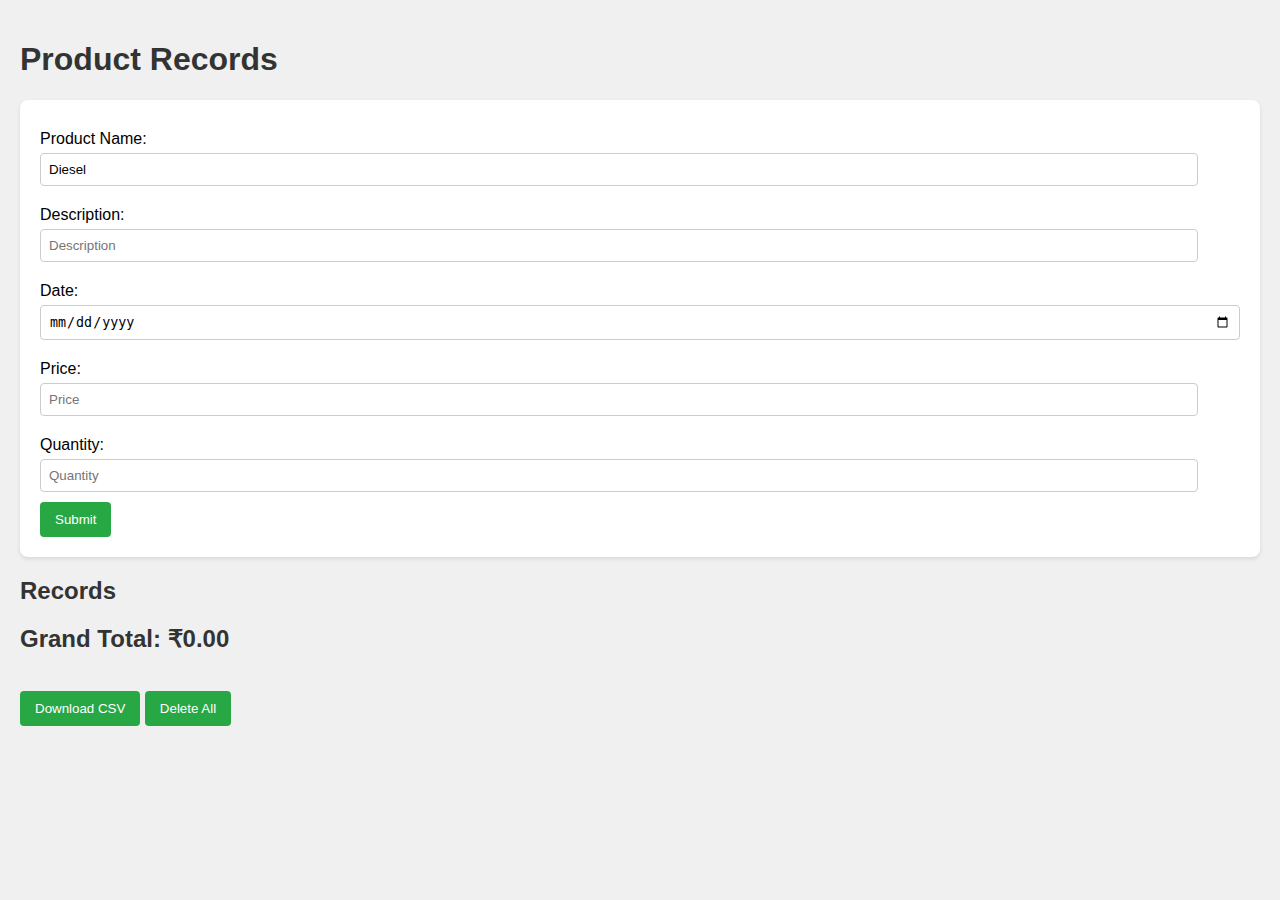
==== index.html @ e114de52 "Update index.html" ====
<!DOCTYPE html>
<html lang="en">
<head>
    <meta charset="UTF-8">
    <meta name="viewport" content="width=device-width, initial-scale=1.0">
    <title>Product Records</title>
    <link rel="stylesheet" href="styles.css">
</head>
<body>
    <h1>Product Records</h1>

    <!-- Form to Add or Update Records -->
    <form id="productForm">
        <input type="hidden" id="editId"> <!-- Hidden input for storing record ID during edit -->
        <label for="productName">Product Name:</label>
        <input type="text" id="productName" value="Diesel" name="productName" placeholder="Name" required><br>

        <label for="description">Description:</label>
        <input type="text" id="description" placeholder="Description" name="description" required><br>

        <label for="date">Date:</label>
        <input type="date" id="date" name="date" required><br>

        <label for="price">Price:</label>
        <input type="number" id="price" name="price" step="0.01" placeholder="Price" required><br>

        <label for="quantity">Quantity:</label>
        <input type="number" id="quantity" name="quantity" placeholder="Quantity" step="0.01" required><br>

        <button type="button" onclick="submitForm()">Submit</button>
    </form>

    <!-- Section to Display Records -->
    <h2>Records</h2>
    <!-- Alert Message -->
    <div id="alertMessage" class="alert" role="alert" style="display: none;"></div>
    <h2>Grand Total: ₹<span id="grandTotal">0.00</span></h2>
    <div id="recordsContainer" class="card-container">
        <!-- Records will be dynamically inserted here -->
    </div>
    <!-- Download CSV Button -->
    <br>
    <button type="button" onclick="downloadCSV()">Download CSV</button>
    <button type="button" onclick="clearAllData()">Delete All</button>

    <script src="script.js"></script>
</body>
</html>
---- styles.css ----
body {
    font-family: Arial, sans-serif;
    margin: 0;
    padding: 20px;
    background-color: #f0f0f0;
}

h1, h2 {
    color: #333;
}

form {
    background-color: #fff;
    padding: 20px;
    margin-bottom: 20px;
    border-radius: 8px;
    box-shadow: 0 2px 4px rgba(0, 0, 0, 0.1);
}

form label {
    display: block;
    margin: 10px 0 5px;
}

form input {
    width: 95%;
    padding: 8px;
    margin-bottom: 10px;
    border: 1px solid #ccc;
    border-radius: 4px;
}

input[type="date"] {
    padding: 8px;
    margin-bottom: 10px;
    border: 1px solid #ccc;
    border-radius: 4px;
    width: 100%;
    box-sizing: border-box; 
}

form button {
    padding: 10px 15px;
    background-color: #28a745;
    color: #fff;
    border: none;
    border-radius: 4px;
    cursor: pointer;
}

form button:hover {
    background-color: #218838;
}

.card-container {
    display: flex;
    flex-wrap: wrap;
    gap: 20px;
}

.card {
    background-color: #fff;
    padding: 15px;
    border-radius: 8px;
    box-shadow: 0 2px 4px rgba(0, 0, 0, 0.1);
    width: 100%; /* Adjust width to fit 3 cards in a row */
    box-sizing: border-box;
}

.card h3 {
    margin-top: 0;
    font-size: 1.2em;
    color: #007bff;
}

.card p {
    margin: 5px 0;
    color: #555;
}

.card .card-actions {
    margin-top: 10px;
    text-align: right;
}

.card .card-actions button {
    padding: 5px 10px;
    margin-left: 5px;
    border: none;
    border-radius: 4px;
    cursor: pointer;
}

.card .card-actions button.edit {
    background-color: #ffc107;
    color: #fff;
}

.card .card-actions button.delete {
    background-color: #dc3545;
    color: #fff;
}

.card .card-actions button.edit:hover {
    background-color: #e0a800;
}

.card .card-actions button.delete:hover {
    background-color: #c82333;
}

button {
    padding: 10px 15px;
    background-color: #28a745;
    color: #fff;
    border: none;
    border-radius: 4px;
    cursor: pointer;
}

button:hover {
    background-color: #c107ff;
}
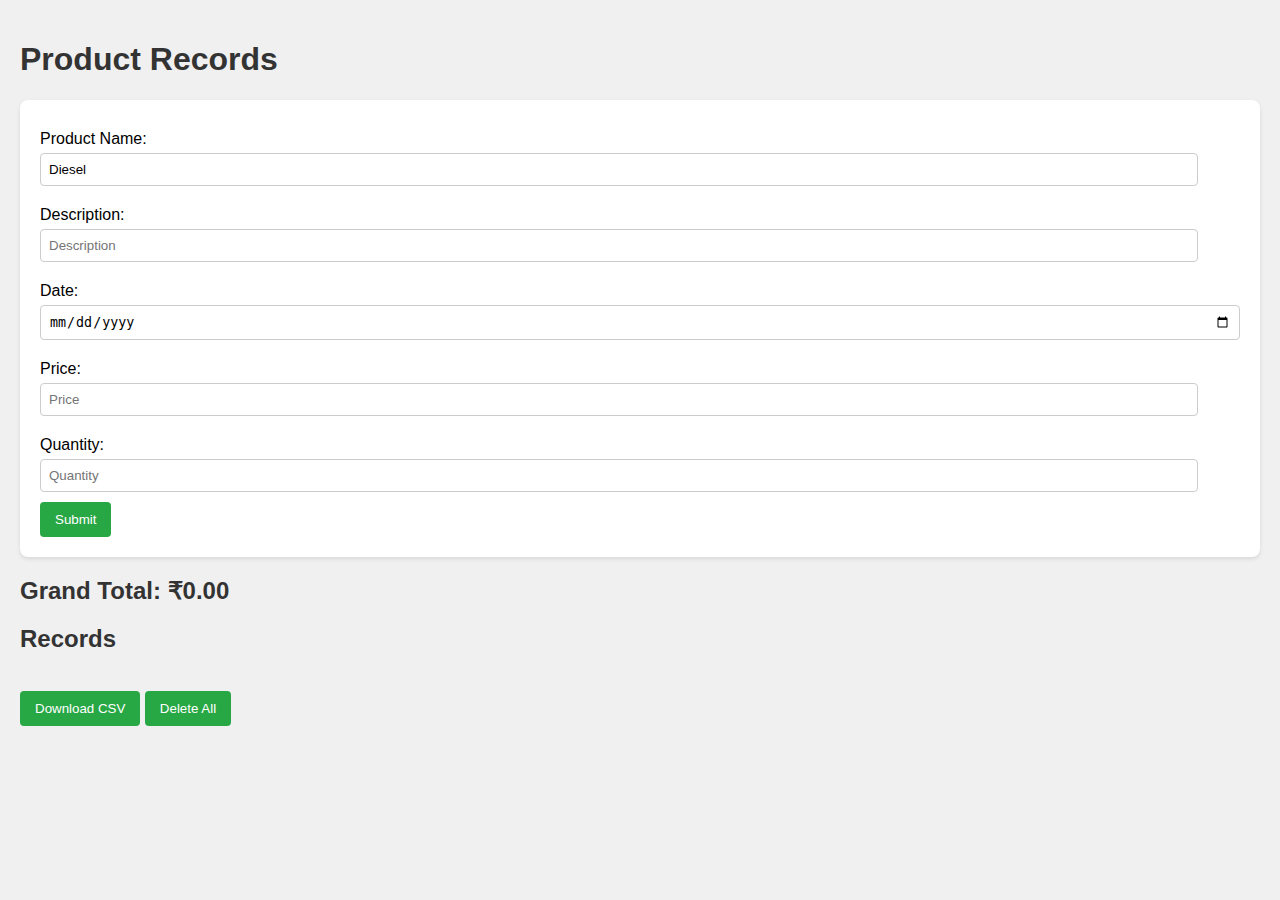
==== commit 492d3436: "Update index.html" ====
--- a/index.html
+++ b/index.html
@@ -31,10 +31,10 @@
     </form>
 
     <!-- Section to Display Records -->
+    <h2>Grand Total: ₹<span id="grandTotal">0.00</span></h2>
     <h2>Records</h2>
     <!-- Alert Message -->
     <div id="alertMessage" class="alert" role="alert" style="display: none;"></div>
-    <h2>Grand Total: ₹<span id="grandTotal">0.00</span></h2>
     <div id="recordsContainer" class="card-container">
         <!-- Records will be dynamically inserted here -->
     </div>
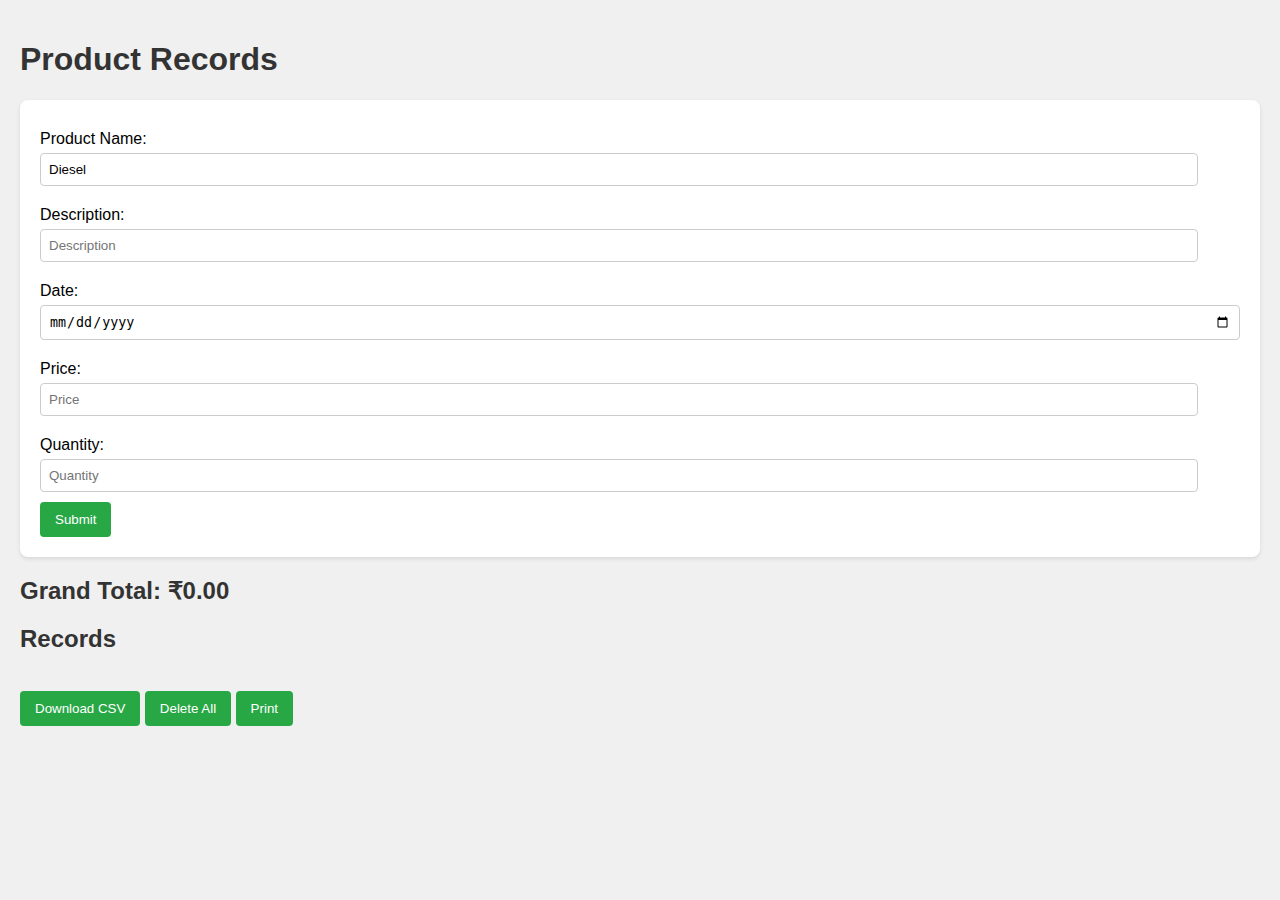
==== commit 8a0b9736: "Update index.html" ====
--- a/index.html
+++ b/index.html
@@ -42,6 +42,7 @@
     <br>
     <button type="button" onclick="downloadCSV()">Download CSV</button>
     <button type="button" onclick="clearAllData()">Delete All</button>
+    <button type="button" onclick="window.location.href='print.html';">Print</button>
 
     <script src="script.js"></script>
 </body>
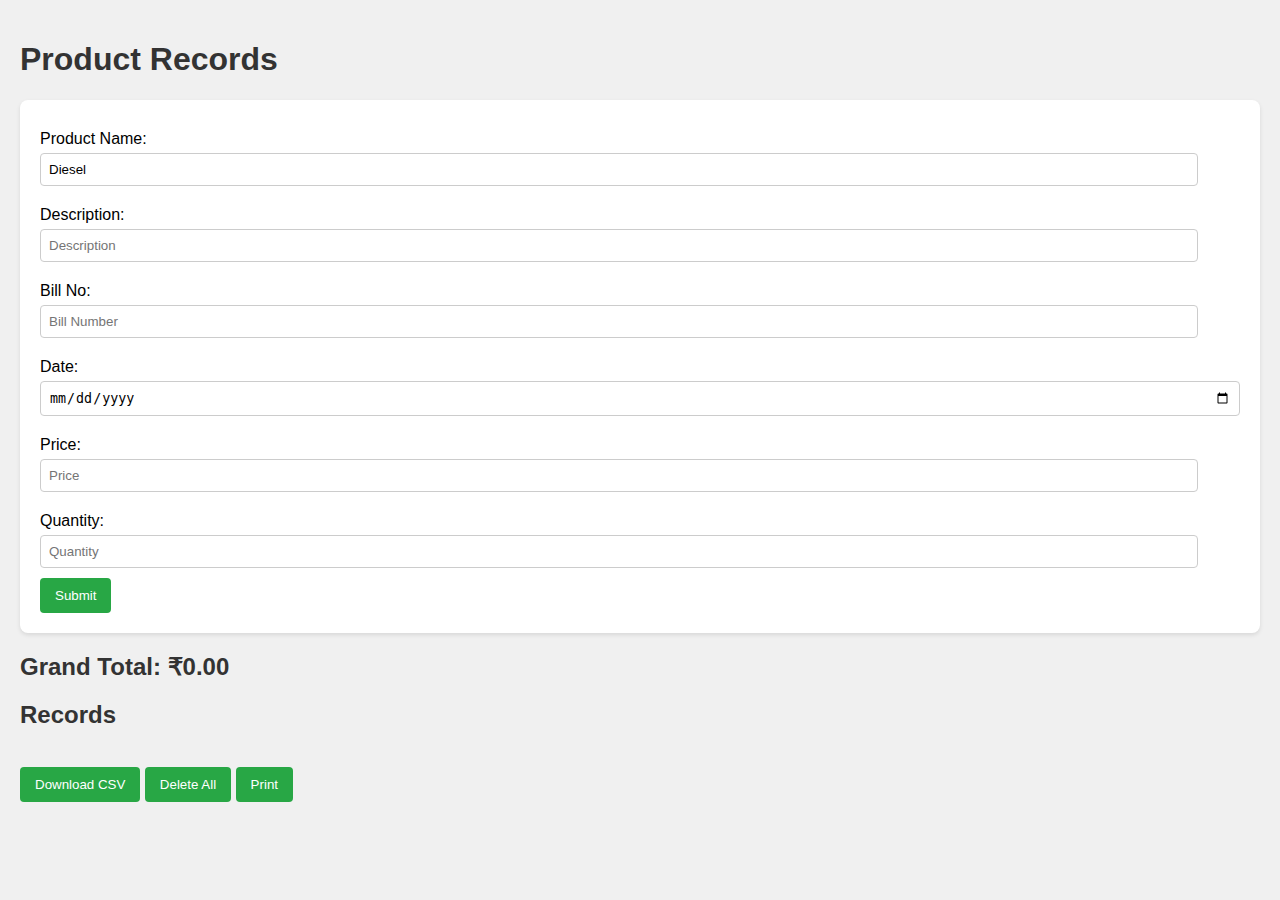
==== commit 99f3d823: "Added new form input field for Bill No" ====
--- a/index.html
+++ b/index.html
@@ -9,6 +9,9 @@
 <body>
     <h1>Product Records</h1>
 
+    <!-- Alert Message -->
+    <div id="alertMessage" class="alert" role="alert" style="display: none;"></div>
+
     <!-- Form to Add or Update Records -->
     <form id="productForm">
         <input type="hidden" id="editId"> <!-- Hidden input for storing record ID during edit -->
@@ -17,6 +20,9 @@
 
         <label for="description">Description:</label>
         <input type="text" id="description" placeholder="Description" name="description" required><br>
+
+        <label for="billno">Bill No:</label>
+        <input type="number" id="billno" placeholder="Bill Number" name="billno" required><br>
 
         <label for="date">Date:</label>
         <input type="date" id="date" name="date" required><br>
@@ -33,8 +39,6 @@
     <!-- Section to Display Records -->
     <h2>Grand Total: ₹<span id="grandTotal">0.00</span></h2>
     <h2>Records</h2>
-    <!-- Alert Message -->
-    <div id="alertMessage" class="alert" role="alert" style="display: none;"></div>
     <div id="recordsContainer" class="card-container">
         <!-- Records will be dynamically inserted here -->
     </div>
@@ -46,4 +50,4 @@
 
     <script src="script.js"></script>
 </body>
-</html>+</html>
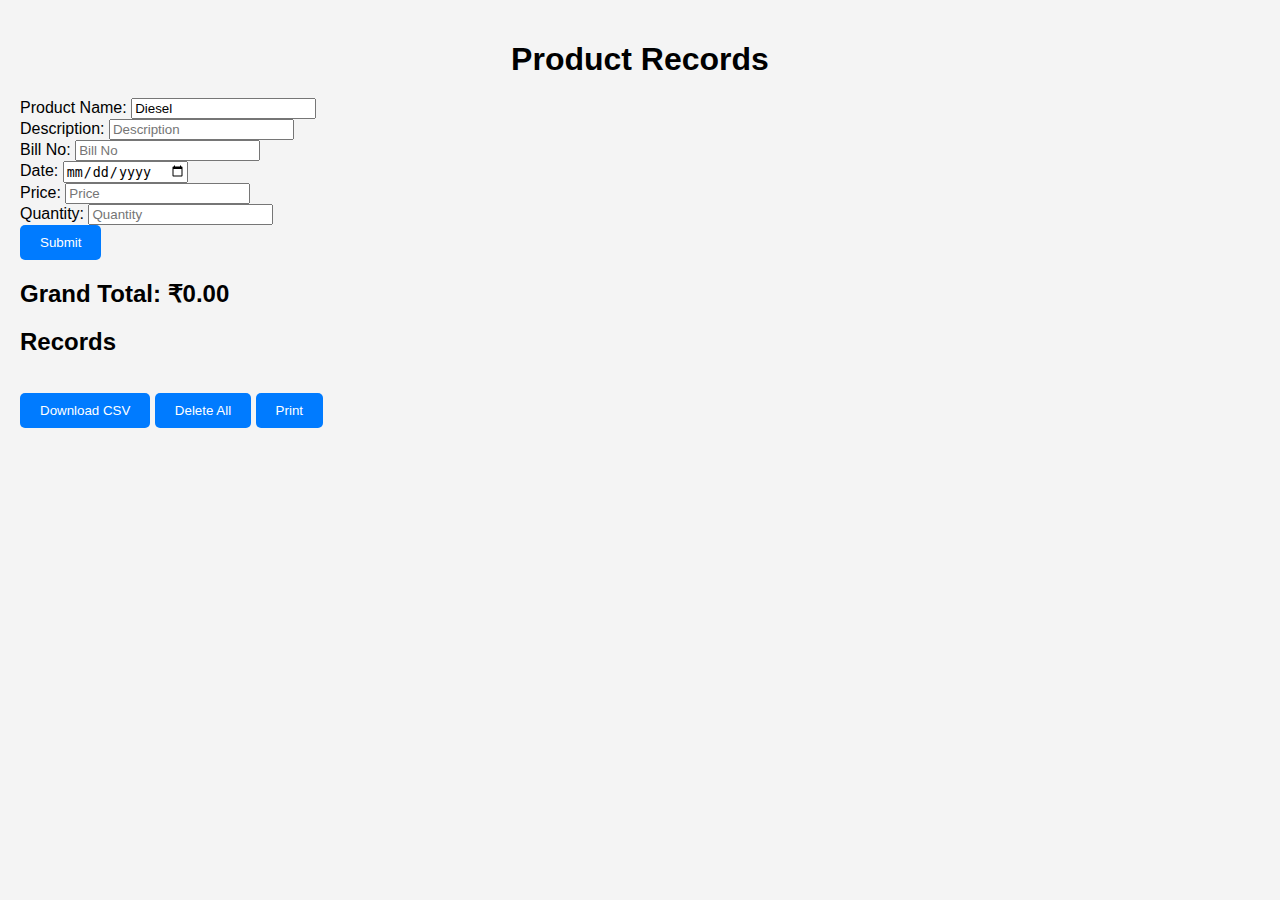
==== commit 5f6180a6: "as it is" ====
--- a/index.html
+++ b/index.html
@@ -8,10 +8,8 @@
 </head>
 <body>
     <h1>Product Records</h1>
-
     <!-- Alert Message -->
     <div id="alertMessage" class="alert" role="alert" style="display: none;"></div>
-
     <!-- Form to Add or Update Records -->
     <form id="productForm">
         <input type="hidden" id="editId"> <!-- Hidden input for storing record ID during edit -->
@@ -22,7 +20,7 @@
         <input type="text" id="description" placeholder="Description" name="description" required><br>
 
         <label for="billno">Bill No:</label>
-        <input type="number" id="billno" placeholder="Bill Number" name="billno" required><br>
+        <input type="number" id="billno" placeholder="Bill No" name="billno" required><br>
 
         <label for="date">Date:</label>
         <input type="date" id="date" name="date" required><br>
--- a/styles.css
+++ b/styles.css
@@ -1,123 +1,96 @@
 body {
     font-family: Arial, sans-serif;
+    background-color: #f4f4f4;
     margin: 0;
     padding: 20px;
-    background-color: #f0f0f0;
 }
 
-h1, h2 {
-    color: #333;
+.container {
+    max-width: 800px;
+    margin: auto;
+    padding: 20px;
+    background: white;
+    border-radius: 10px;
+    box-shadow: 0 0 20px rgba(0, 0, 0, 0.1);
 }
 
-form {
-    background-color: #fff;
-    padding: 20px;
+h1 {
+    text-align: center;
     margin-bottom: 20px;
-    border-radius: 8px;
-    box-shadow: 0 2px 4px rgba(0, 0, 0, 0.1);
 }
 
-form label {
-    display: block;
-    margin: 10px 0 5px;
+.form-group {
+    margin-bottom: 15px;
 }
 
-form input {
-    width: 95%;
-    padding: 8px;
-    margin-bottom: 10px;
-    border: 1px solid #ccc;
-    border-radius: 4px;
+.form-group label {
+    display: block;
+    margin-bottom: 5px;
 }
 
-input[type="date"] {
+.form-group input {
+    width: 100%;
     padding: 8px;
-    margin-bottom: 10px;
-    border: 1px solid #ccc;
-    border-radius: 4px;
-    width: 100%;
-    box-sizing: border-box; 
+    box-sizing: border-box;
 }
 
-form button {
-    padding: 10px 15px;
-    background-color: #28a745;
-    color: #fff;
+button {
+    display: inline-block;
+    padding: 10px 20px;
+    background-color: #007bff;
+    color: white;
     border: none;
-    border-radius: 4px;
+    border-radius: 5px;
     cursor: pointer;
 }
 
-form button:hover {
-    background-color: #218838;
-}
-
-.card-container {
-    display: flex;
-    flex-wrap: wrap;
-    gap: 20px;
+button:hover {
+    background-color: #0056b3;
 }
 
 .card {
     background-color: #fff;
+    border: 1px solid #ddd;
+    border-radius: 5px;
     padding: 15px;
-    border-radius: 8px;
-    box-shadow: 0 2px 4px rgba(0, 0, 0, 0.1);
-    width: 100%; /* Adjust width to fit 3 cards in a row */
-    box-sizing: border-box;
+    margin-bottom: 10px;
+    box-shadow: 0 2px 5px rgba(0, 0, 0, 0.1);
 }
 
-.card h3 {
-    margin-top: 0;
-    font-size: 1.2em;
-    color: #007bff;
+.card-actions {
+    margin-top: 10px;
 }
 
-.card p {
-    margin: 5px 0;
-    color: #555;
+.card-actions button {
+    margin-right: 5px;
 }
 
-.card .card-actions {
-    margin-top: 10px;
-    text-align: right;
+.alert {
+    padding: 10px;
+    margin-bottom: 20px;
+    border-radius: 5px;
 }
 
-.card .card-actions button {
-    padding: 5px 10px;
-    margin-left: 5px;
-    border: none;
-    border-radius: 4px;
-    cursor: pointer;
+.alert-success {
+    background-color: #d4edda;
+    border-color: #c3e6cb;
+    color: #155724;
 }
 
-.card .card-actions button.edit {
-    background-color: #ffc107;
-    color: #fff;
+.alert-danger {
+    background-color: #f8d7da;
+    border-color: #f5c6cb;
+    color: #721c24;
 }
 
-.card .card-actions button.delete {
-    background-color: #dc3545;
-    color: #fff;
+.alert-warning {
+    background-color: #fff3cd;
+    border-color: #ffeeba;
+    color: #856404;
 }
 
-.card .card-actions button.edit:hover {
-    background-color: #e0a800;
+.alert-info {
+    background-color: #d1ecf1;
+    border-color: #bee5eb;
+    color: #0c5460;
 }
-
-.card .card-actions button.delete:hover {
-    background-color: #c82333;
-}
-
-button {
-    padding: 10px 15px;
-    background-color: #28a745;
-    color: #fff;
-    border: none;
-    border-radius: 4px;
-    cursor: pointer;
-}
-
-button:hover {
-    background-color: #c107ff;
-}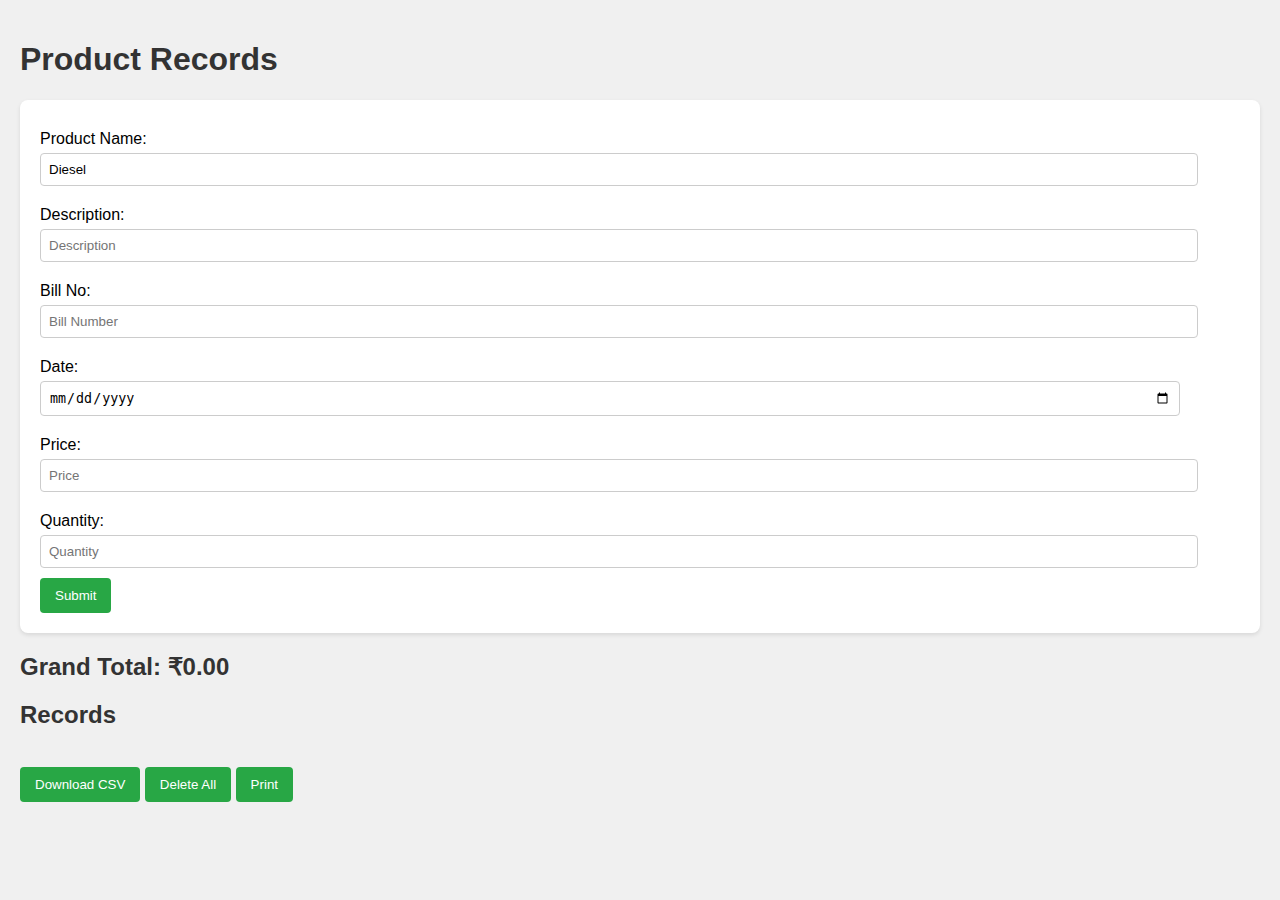
==== commit ebf1254f: "Merge 99f3d8232713e1535cd19f1c0e61981ebac91b6a into fbed7753b54002fb86458c427bb859c9e39bcb36" ====
--- a/index.html
+++ b/index.html
@@ -8,8 +8,10 @@
 </head>
 <body>
     <h1>Product Records</h1>
+
     <!-- Alert Message -->
     <div id="alertMessage" class="alert" role="alert" style="display: none;"></div>
+
     <!-- Form to Add or Update Records -->
     <form id="productForm">
         <input type="hidden" id="editId"> <!-- Hidden input for storing record ID during edit -->
@@ -20,7 +22,7 @@
         <input type="text" id="description" placeholder="Description" name="description" required><br>
 
         <label for="billno">Bill No:</label>
-        <input type="number" id="billno" placeholder="Bill No" name="billno" required><br>
+        <input type="number" id="billno" placeholder="Bill Number" name="billno" required><br>
 
         <label for="date">Date:</label>
         <input type="date" id="date" name="date" required><br>
--- a/styles.css
+++ b/styles.css
@@ -1,96 +1,159 @@
 body {
     font-family: Arial, sans-serif;
-    background-color: #f4f4f4;
     margin: 0;
     padding: 20px;
+    background-color: #f0f0f0;
 }
 
-.container {
-    max-width: 800px;
-    margin: auto;
-    padding: 20px;
-    background: white;
-    border-radius: 10px;
-    box-shadow: 0 0 20px rgba(0, 0, 0, 0.1);
+h1, h2 {
+    color: #333;
 }
 
-h1 {
-    text-align: center;
+form {
+    background-color: #fff;
+    padding: 20px;
     margin-bottom: 20px;
+    border-radius: 8px;
+    box-shadow: 0 2px 4px rgba(0, 0, 0, 0.1);
 }
 
-.form-group {
-    margin-bottom: 15px;
+form label {
+    display: block;
+    margin: 10px 0 5px;
 }
 
-.form-group label {
-    display: block;
-    margin-bottom: 5px;
+form input {
+    width: 95%;
+    padding: 8px;
+    margin-bottom: 10px;
+    border: 1px solid #ccc;
+    border-radius: 4px;
 }
 
-.form-group input {
-    width: 100%;
+input[type="date"] {
     padding: 8px;
+    margin-bottom: 10px;
+    border: 1px solid #ccc;
+    border-radius: 4px;
+    width: 95%;
+    box-sizing: border-box; 
+}
+
+form button {
+    padding: 10px 15px;
+    background-color: #28a745;
+    color: #fff;
+    border: none;
+    border-radius: 4px;
+    cursor: pointer;
+}
+
+form button:hover {
+    background-color: #218838;
+}
+
+.card-container {
+    display: flex;
+    flex-wrap: wrap;
+    gap: 20px;
+}
+
+.card {
+    background-color: #fff;
+    padding: 15px;
+    border-radius: 8px;
+    box-shadow: 0 2px 4px rgba(0, 0, 0, 0.1);
+    width: 100%; /* Adjust width to fit 3 cards in a row */
     box-sizing: border-box;
 }
 
+.card h3 {
+    margin-top: 0;
+    font-size: 1.2em;
+    color: #007bff;
+}
+
+.card p {
+    margin: 5px 0;
+    color: #555;
+}
+
+.card .card-actions {
+    margin-top: 10px;
+    text-align: right;
+}
+
+.card .card-actions button {
+    padding: 5px 10px;
+    margin-left: 5px;
+    border: none;
+    border-radius: 4px;
+    cursor: pointer;
+}
+
+.card .card-actions button.edit {
+    background-color: #ffc107;
+    color: #fff;
+}
+
+.card .card-actions button.delete {
+    background-color: #dc3545;
+    color: #fff;
+}
+
+.card .card-actions button.edit:hover {
+    background-color: #e0a800;
+}
+
+.card .card-actions button.delete:hover {
+    background-color: #c82333;
+}
+
 button {
-    display: inline-block;
-    padding: 10px 20px;
-    background-color: #007bff;
-    color: white;
+    padding: 10px 15px;
+    background-color: #28a745;
+    color: #fff;
     border: none;
-    border-radius: 5px;
+    border-radius: 4px;
     cursor: pointer;
 }
 
 button:hover {
-    background-color: #0056b3;
+    background-color: #c107ff;
 }
 
-.card {
-    background-color: #fff;
-    border: 1px solid #ddd;
-    border-radius: 5px;
-    padding: 15px;
-    margin-bottom: 10px;
-    box-shadow: 0 2px 5px rgba(0, 0, 0, 0.1);
-}
-
-.card-actions {
-    margin-top: 10px;
-}
-
-.card-actions button {
-    margin-right: 5px;
-}
+/* Add this to your styles.css file */
 
 .alert {
-    padding: 10px;
+    padding: 10px 20px;
     margin-bottom: 20px;
     border-radius: 5px;
+    font-size: 16px;
+    font-weight: bold;
+    text-align: center;
+    width: 100%;
+    box-sizing: border-box;
 }
 
 .alert-success {
     background-color: #d4edda;
-    border-color: #c3e6cb;
     color: #155724;
+    border: 1px solid #c3e6cb;
 }
 
 .alert-danger {
     background-color: #f8d7da;
-    border-color: #f5c6cb;
     color: #721c24;
+    border: 1px solid #f5c6cb;
 }
 
 .alert-warning {
     background-color: #fff3cd;
-    border-color: #ffeeba;
     color: #856404;
+    border: 1px solid #ffeeba;
 }
-
 .alert-info {
     background-color: #d1ecf1;
-    border-color: #bee5eb;
     color: #0c5460;
+    border: 1px solid #bee5eb;
 }
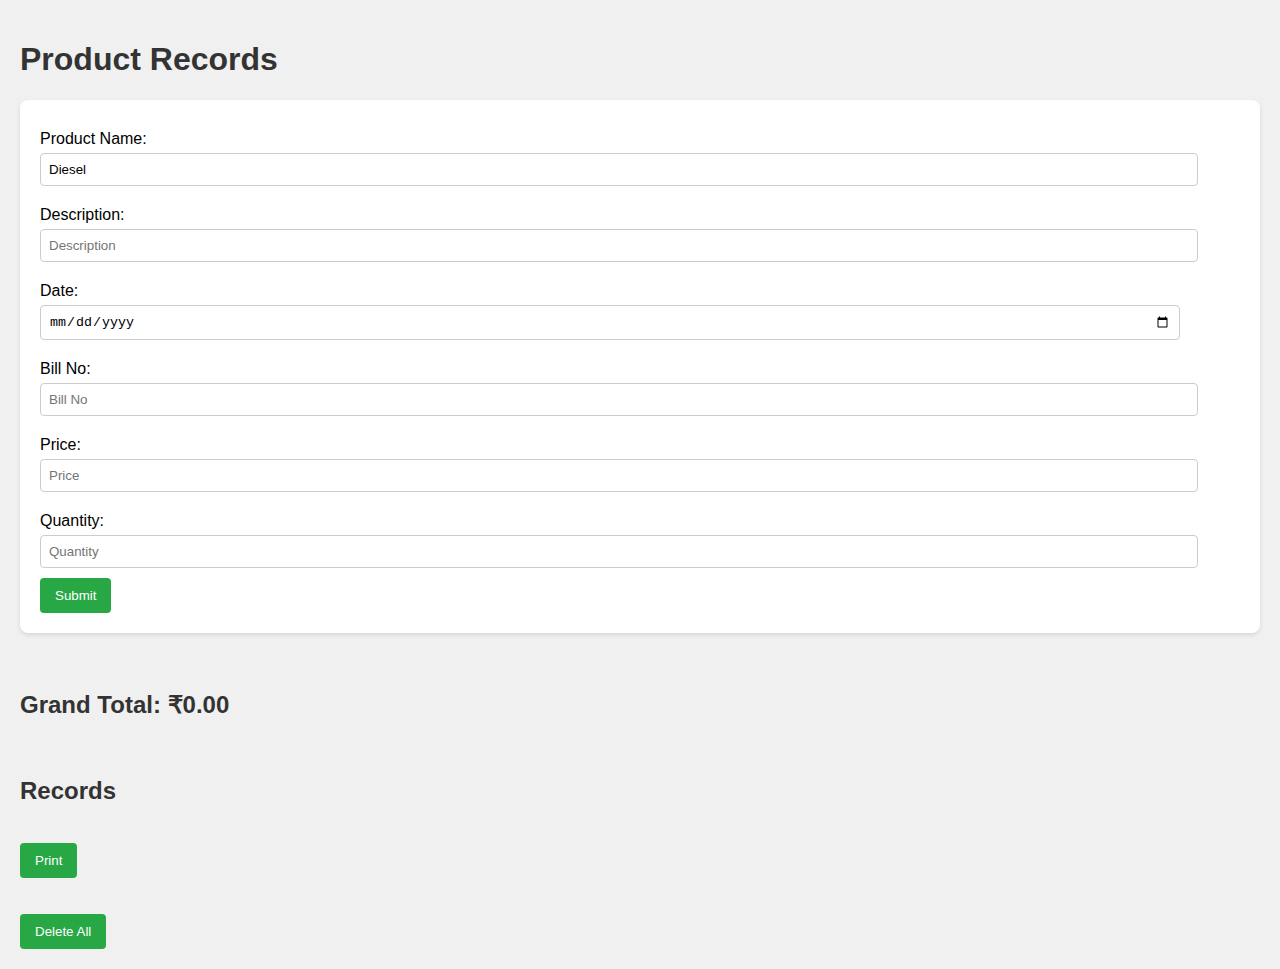
==== commit e2cd9a0d: "Update index.html" ====
--- a/index.html
+++ b/index.html
@@ -6,12 +6,10 @@
     <title>Product Records</title>
     <link rel="stylesheet" href="styles.css">
 </head>
-<body>
-    <h1>Product Records</h1>
-
-    <!-- Alert Message -->
-    <div id="alertMessage" class="alert" role="alert" style="display: none;"></div>
-
+<body style="background-color: #f0f0f0;">
+	<h1>Product Records</h1>
+	<!-- Alert Message -->
+ 	<div id="alertMessage" class="alert" role="alert" style="display: none;"></div>
     <!-- Form to Add or Update Records -->
     <form id="productForm">
         <input type="hidden" id="editId"> <!-- Hidden input for storing record ID during edit -->
@@ -21,11 +19,11 @@
         <label for="description">Description:</label>
         <input type="text" id="description" placeholder="Description" name="description" required><br>
 
-        <label for="billno">Bill No:</label>
-        <input type="number" id="billno" placeholder="Bill Number" name="billno" required><br>
-
         <label for="date">Date:</label>
         <input type="date" id="date" name="date" required><br>
+
+        <label for="number">Bill No:</label>
+        <input type="number" id="number" name="number" step="0.01" placeholder="Bill No" required><br>
 
         <label for="price">Price:</label>
         <input type="number" id="price" name="price" step="0.01" placeholder="Price" required><br>
@@ -37,17 +35,18 @@
     </form>
 
     <!-- Section to Display Records -->
-    <h2>Grand Total: ₹<span id="grandTotal">0.00</span></h2>
+
+    <br><h2>Grand Total: ₹<span id="grandTotal">0.00</span></h2><br>
     <h2>Records</h2>
     <div id="recordsContainer" class="card-container">
         <!-- Records will be dynamically inserted here -->
     </div>
-    <!-- Download CSV Button -->
     <br>
-    <button type="button" onclick="downloadCSV()">Download CSV</button>
+    <button type="button" onclick="window.location.href='print.html';">Print</button>
+    <br>
+    <br>
+    <br>
     <button type="button" onclick="clearAllData()">Delete All</button>
-    <button type="button" onclick="window.location.href='print.html';">Print</button>
-
     <script src="script.js"></script>
 </body>
 </html>
--- a/styles.css
+++ b/styles.css
@@ -2,7 +2,6 @@
     font-family: Arial, sans-serif;
     margin: 0;
     padding: 20px;
-    background-color: #f0f0f0;
 }
 
 h1, h2 {
@@ -63,7 +62,7 @@
     padding: 15px;
     border-radius: 8px;
     box-shadow: 0 2px 4px rgba(0, 0, 0, 0.1);
-    width: 100%; /* Adjust width to fit 3 cards in a row */
+    width: calc(33.333% - 20px); /* Adjust width to fit 3 cards in a row */
     box-sizing: border-box;
 }
 
@@ -107,6 +106,20 @@
 
 .card .card-actions button.delete:hover {
     background-color: #c82333;
+}
+
+/* Media Query for Medium Devices */
+@media (max-width: 1024px) {
+    .card {
+        width: calc(50% - 20px); /* 2 cards per row on medium devices */
+    }
+}
+
+/* Media Query for Mobile Devices */
+@media (max-width: 767px) {
+    .card {
+        width: 100%; /* 1 card per row on mobile devices */
+    }
 }
 
 button {
@@ -157,3 +170,51 @@
     color: #0c5460;
     border: 1px solid #bee5eb;
 }
+
+
+table {
+    width: 100%;
+    border-collapse: collapse;
+    margin-bottom: 20px;
+}
+
+th, td {
+    border: 1px solid #000;
+    padding: 8px;
+    text-align: center;
+}
+
+th {
+    background-color: #ffeb3b;
+}
+
+.left-align {
+    text-align: left;
+}
+
+.right-align {
+    text-align: right;
+}
+
+.centered-align {
+    text-align: center;
+}
+
+.header, .footer {
+    text-align: center;
+    margin-bottom: 10px;
+}
+
+.summary {
+    margin-top: 20px;
+    font-weight: bold;
+}
+
+.summary-item {
+    margin-bottom: 10px;
+}
+
+.footer-note {
+    font-size: 0.9em;
+    margin-top: 20px;
+}
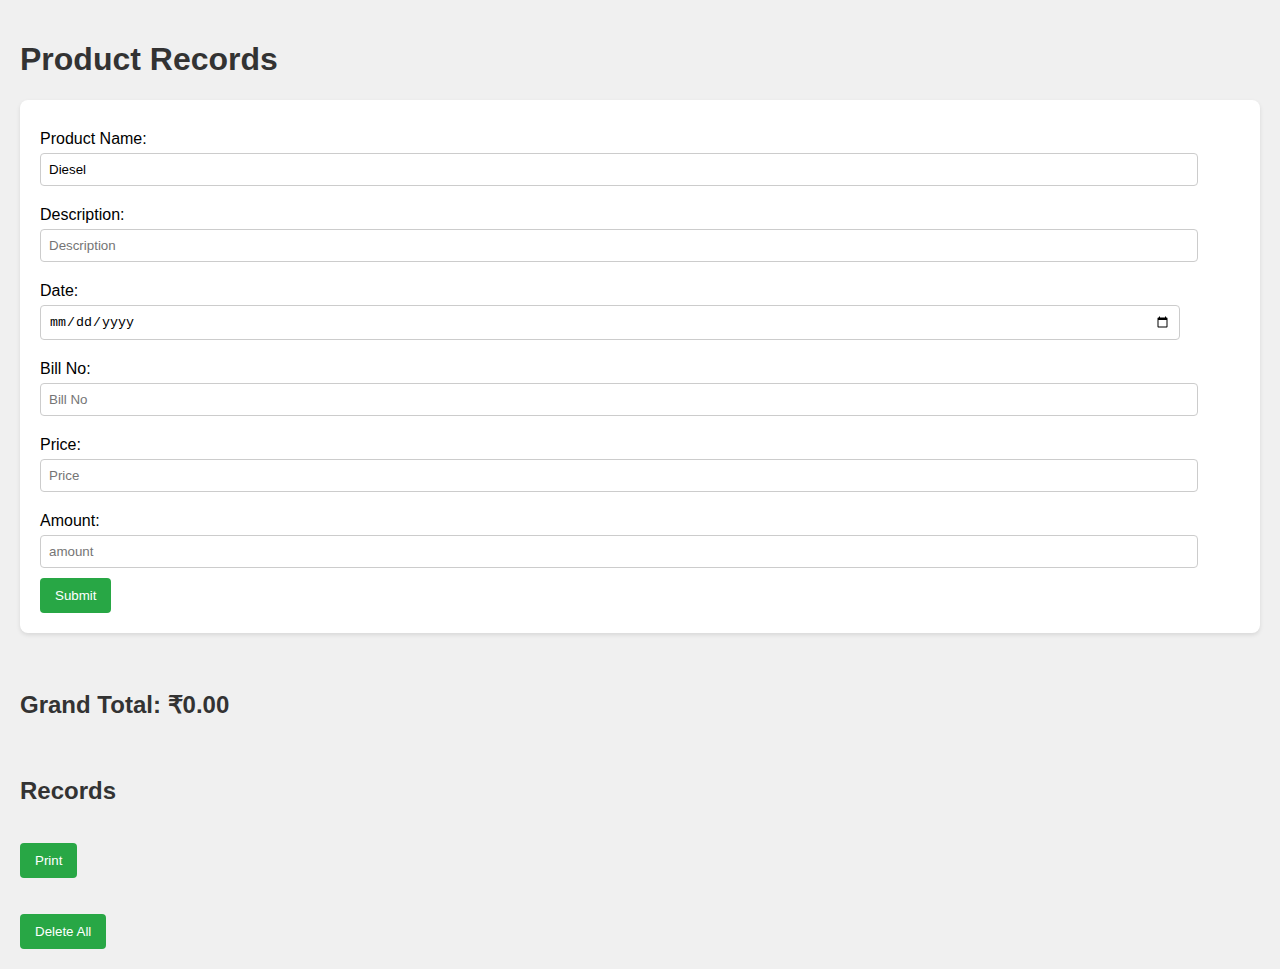
==== commit bfed728e: "Add files via upload" ====
--- a/index.html
+++ b/index.html
@@ -28,8 +28,8 @@
         <label for="price">Price:</label>
         <input type="number" id="price" name="price" step="0.01" placeholder="Price" required><br>
 
-        <label for="quantity">Quantity:</label>
-        <input type="number" id="quantity" name="quantity" placeholder="Quantity" step="0.01" required><br>
+        <label for="amount">Amount:</label>
+        <input type="number" id="amount" name="amount" placeholder="amount" step="0.01" required><br>
 
         <button type="button" onclick="submitForm()">Submit</button>
     </form>
